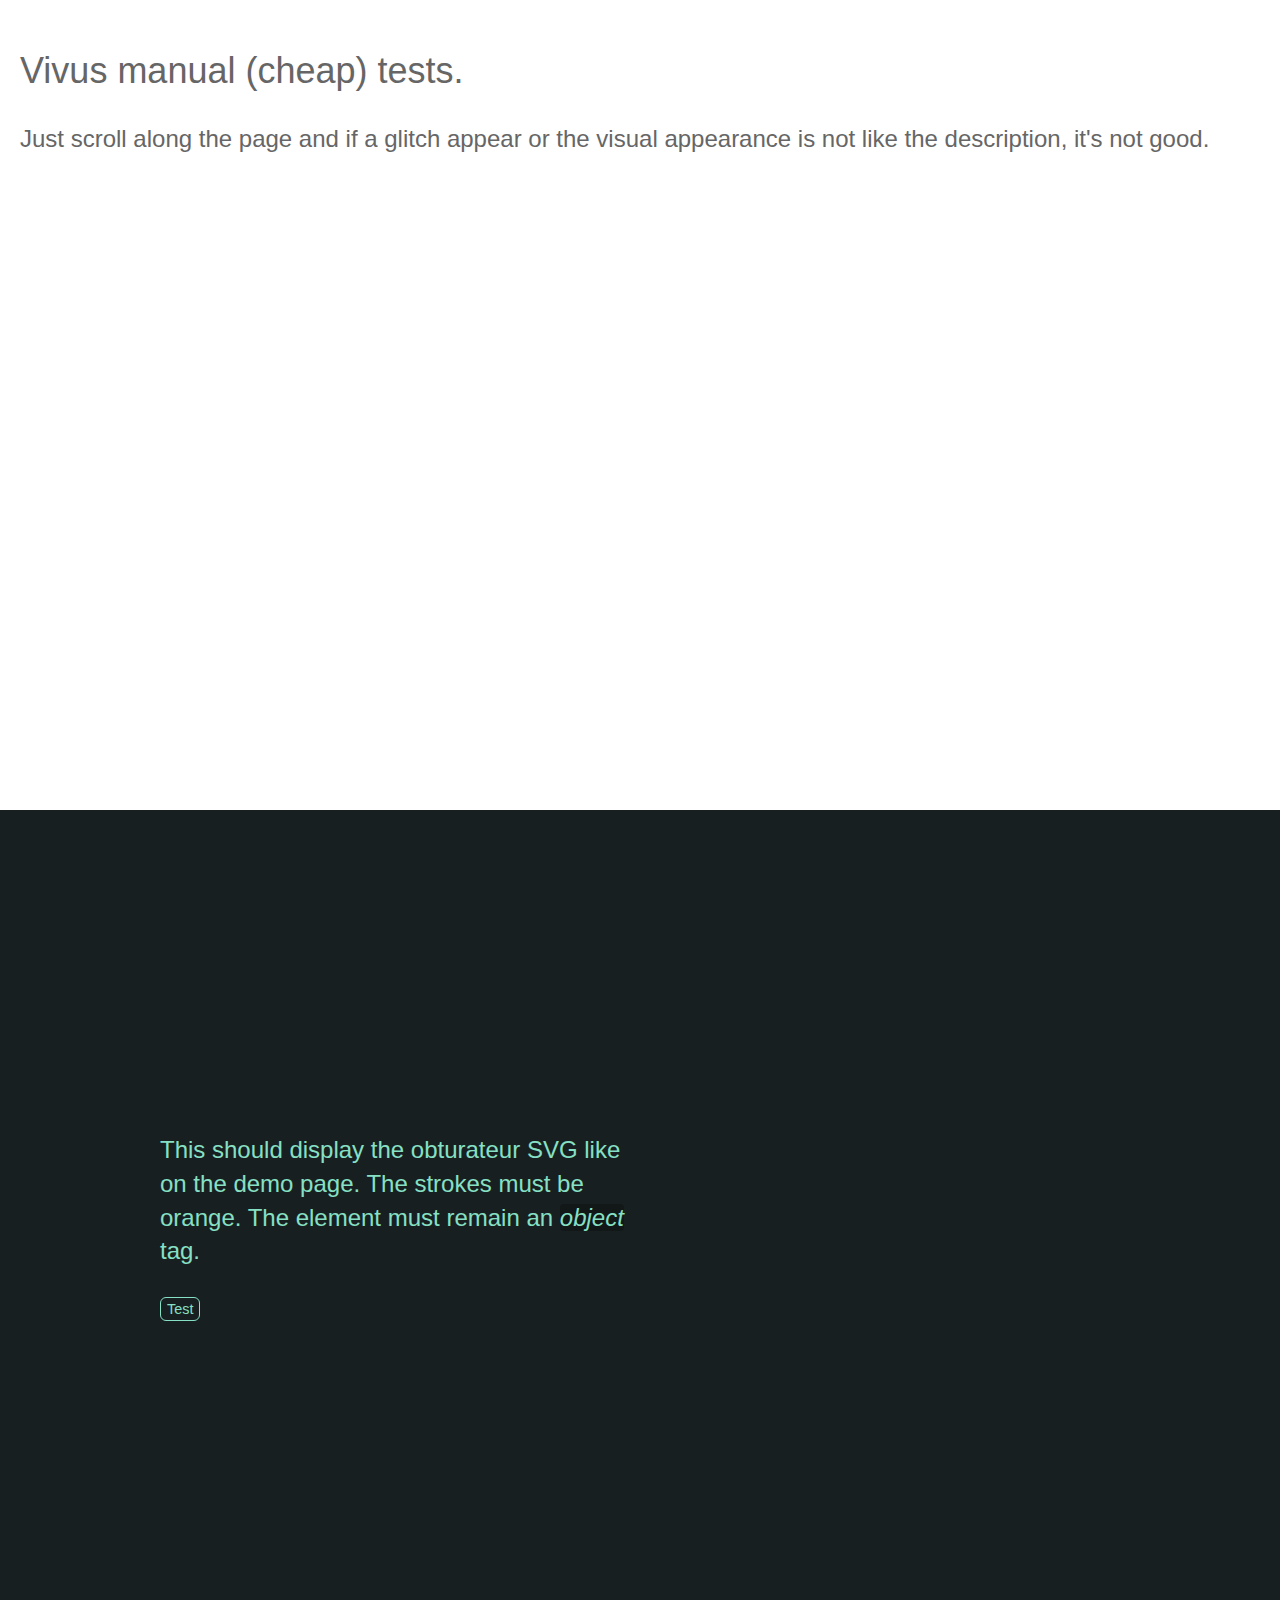
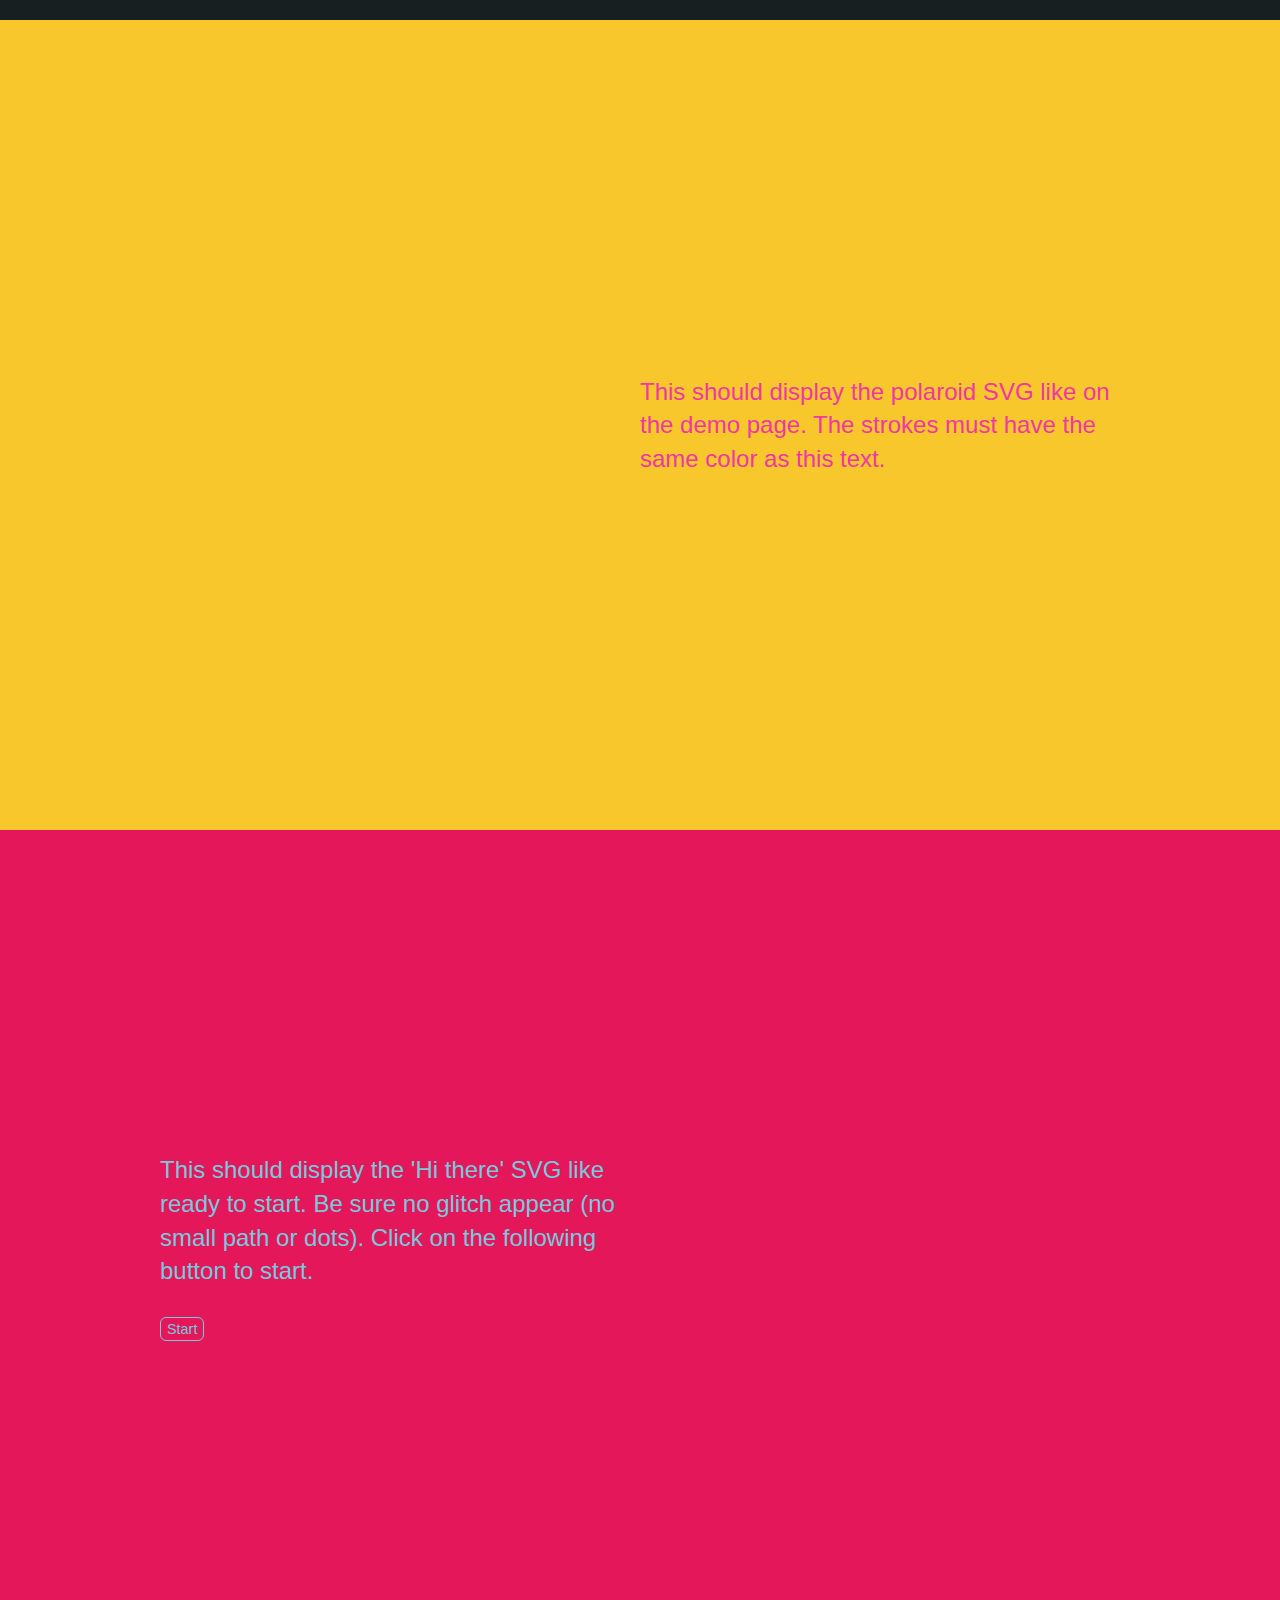
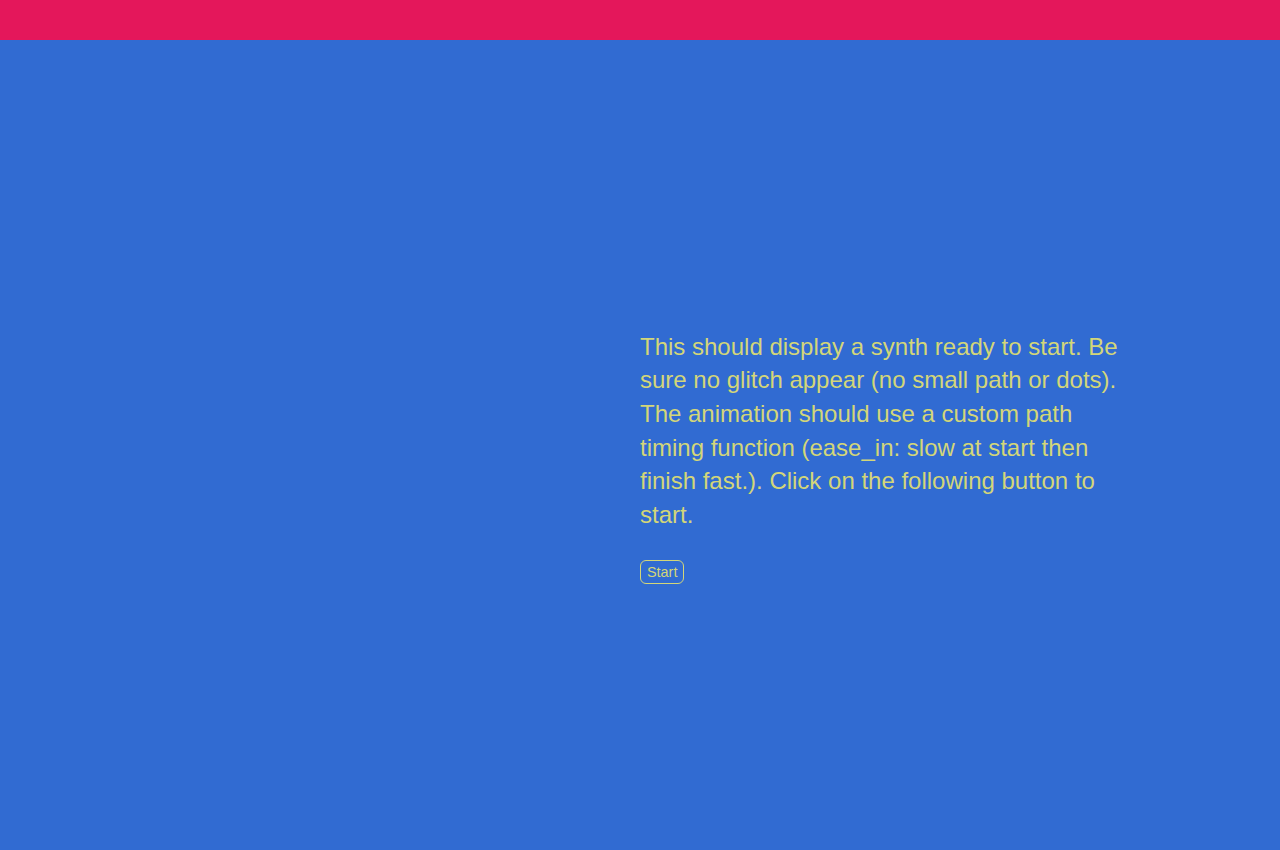
==== js/index.html @ 1c352534 "Added files via upload" ====
<!DOCTYPE html>
<html lang="en">
  <head>
    <meta charset="UTF-8" />
    <meta http-equiv="X-UA-Compatible" content="IE=edge,chrome=1">
    <meta name="viewport" content="width=device-width, initial-scale=1.0">
    <title>vivus.js - manual tests page</title>
    <meta name="description" content="SVG Drawing Animation" />

    <style type="text/css">

      /* Base style */
      html {
        font-size: 24px;
        height: 100%;
      }
      body {
        height: 100%;
        margin: 0 0 40px;
        font-family: 'Helvetica Neue', 'Helvetica', 'Arial', sans-serif;
        font-weight: 200;
        color: #666666;
        background-color: #FFFFFF;
        word-break: break-word;
      }
      h1, h2, h3, h4, h5, h6, p {
        font-weight: 100;
      }
      a, a:visited, a:hover, a:link {
        color: inherit;
        outline: 0;
      }
      small {
        font-weight: 100;
      }
      p {
        font-size: 1rem;
        line-height: 1.4rem;
      }
      button, .button {
        margin: 0; padding: 3px 6px;
        border-radius: 6px;
        border: 1px solid currentColor;
        color: inherit;
        background-color: rgba(0,0,0,0);
        font-size: 0.6rem;
        font-weight: 300;
        text-decoration: none;
        cursor: pointer;
        outline: 0;
      }
      button.active, .button.active {
        background-color: currentColor;
      }
      button.active span, .button.active span {
        color: #FFFFFF;
      }
      i {
        background-color: rgba(0, 0, 0, 0.25);
        border-radius: 4px;
      }
      svg * {
        fill: none;
        stroke: currentColor;
      }

      /* Layout */
      .content {
        margin: auto;
        max-width: 960px;
      }

      .box {
        width: 100%;
        display: inline-block;
        vertical-align: top;
      }

      .section {
        min-height: 90%;
        padding: 20px;
        box-sizing: border-box;
      }

      .warning {
        padding: .5rem .75rem;
        border: 1px solid currentColor;
        color: #fff;
        background-color: #c00;
        border-radius: .25rem;
      }

      .hidden {
        display: none;
      }

      @media (min-width: 768px) {
        .box-50 {
          width: 50%;
        }

        .section {
          display: flex;
          flex-direction: row;
        }
      }

      /* Themes */
      .intro    {display: block;}
      .sunrise  {color: #f037a5; background-color: #f8c72c;}
      .matrix   {color: #86e0c4; background-color: #181f21;}
      .electric {color: #78C9DB; background-color: #E4175B;}
      .night    {color: #D3D679; background-color: #316BD2;}

    </style>
  </head>
  <body>

    <div class="section intro">
      <h2>Vivus manual (cheap) tests.</h2>
      <p>Just scroll along the page and if a glitch appear or the visual appearance is not like the description, it's not good.</p>
      <p id="config-instructions" class="warning hidden">
        To use this page you must use an HTTP server to serve files. Run <i>npm run serve</i> in the repository then go to the <a href="http://127.0.0.1:8844/test/manual">test page</a>
      </p>
    </div>

    <div class="section matrix">
      <div class="content">
        <div class="box box-50">
          <p>
            This should display the obturateur SVG like on the demo page. The strokes must be orange. The element must remain an <i>object</i> tag.
          </p>
          <button onclick="this.textContent=(document.querySelector('object#obt')?'Pass!':'Failed.')">Test</button>
        </div><div class="box box-50">
          <object id="obt" data="obturateur.svg" type="image/svg+xml" style="width: 100%; max-height: 250px;"></object>
        </div>
      </div>
    </div>

    <div class="section sunrise">
      <div class="content">
        <div class="box box-50">
          <div id="polaroid-dynamic"></div>
        </div><div class="box box-50">
          <p>
            This should display the polaroid SVG like on the demo page. The strokes must have the same color as this text.
          </p>
        </div>
      </div>
    </div>

    <div class="section electric">
      <div class="content">
        <div class="box box-50">
          <p>
            This should display the 'Hi there' SVG like ready to start. Be sure no glitch appear (no small path or dots). Click on the following button to start.
          </p>
          <button onclick="hiD.play();">Start</button>
        </div><div class="box box-50">
          <div id="hi-dynamic" style="max-width: 300px; margin: auto;"></div>
        </div>
      </div>
    </div>

    <div class="section night">
      <div class="content">
        <div class="box box-50">
          <div id="synth-dynamic" style="max-width: 400px; margin: auto;"></div>
        </div><div class="box box-50">
          <p>
            This should display a synth ready to start. Be sure no glitch appear (no small path or dots). The animation should use a custom path timing function (ease_in: slow at start then finish fast.). Click on the following button to start.
          </p>
          <button onclick="synthD.play();">Start</button>
        </div>
      </div>
    </div>

    <!-- Le scripts -->
    <script src="/dist/vivus.js"></script>
    <script>

      // Display warning message if not on http server
      if (window.location.protocol === 'file:') {
        var configIntro = document.getElementById('config-instructions');
        configIntro.style.display = 'block';
      }

      // Obturateur
      var obt1 = new Vivus('obt', {
        type: 'delayed',
        duration: 150
      });

      // polaroid-dynamic
      var polaroidD = new Vivus('polaroid-dynamic', {
        file: 'polaroid.svg',
        type: 'scenario-sync',
        duration: 20
      });

      var hiD = new Vivus('hi-dynamic', {
        file: 'hi-there.svg',
        type: 'scenario-sync',
        duration: 20,
        start: 'manual'
      });

      var synthD = new Vivus('synth-dynamic', {
        file: 'synth.svg',
        type: 'oneByOne',
        duration: 200,
        start: 'manual',
        animTimingFunction: Vivus.EASE_IN
      });

      function easeOutBounce (x) {
        var base = -Math.cos(x * (0.5 * Math.PI)) + 1;
        var rate = Math.pow(base,1.5);
        var rateR = Math.pow(1 - x, 2);
        var progress = -Math.abs(Math.cos(rate * (2.5 * Math.PI) )) + 1;
        return (1- rateR) + (progress * rateR);
      }
      
    </script>
  </body>
</html>
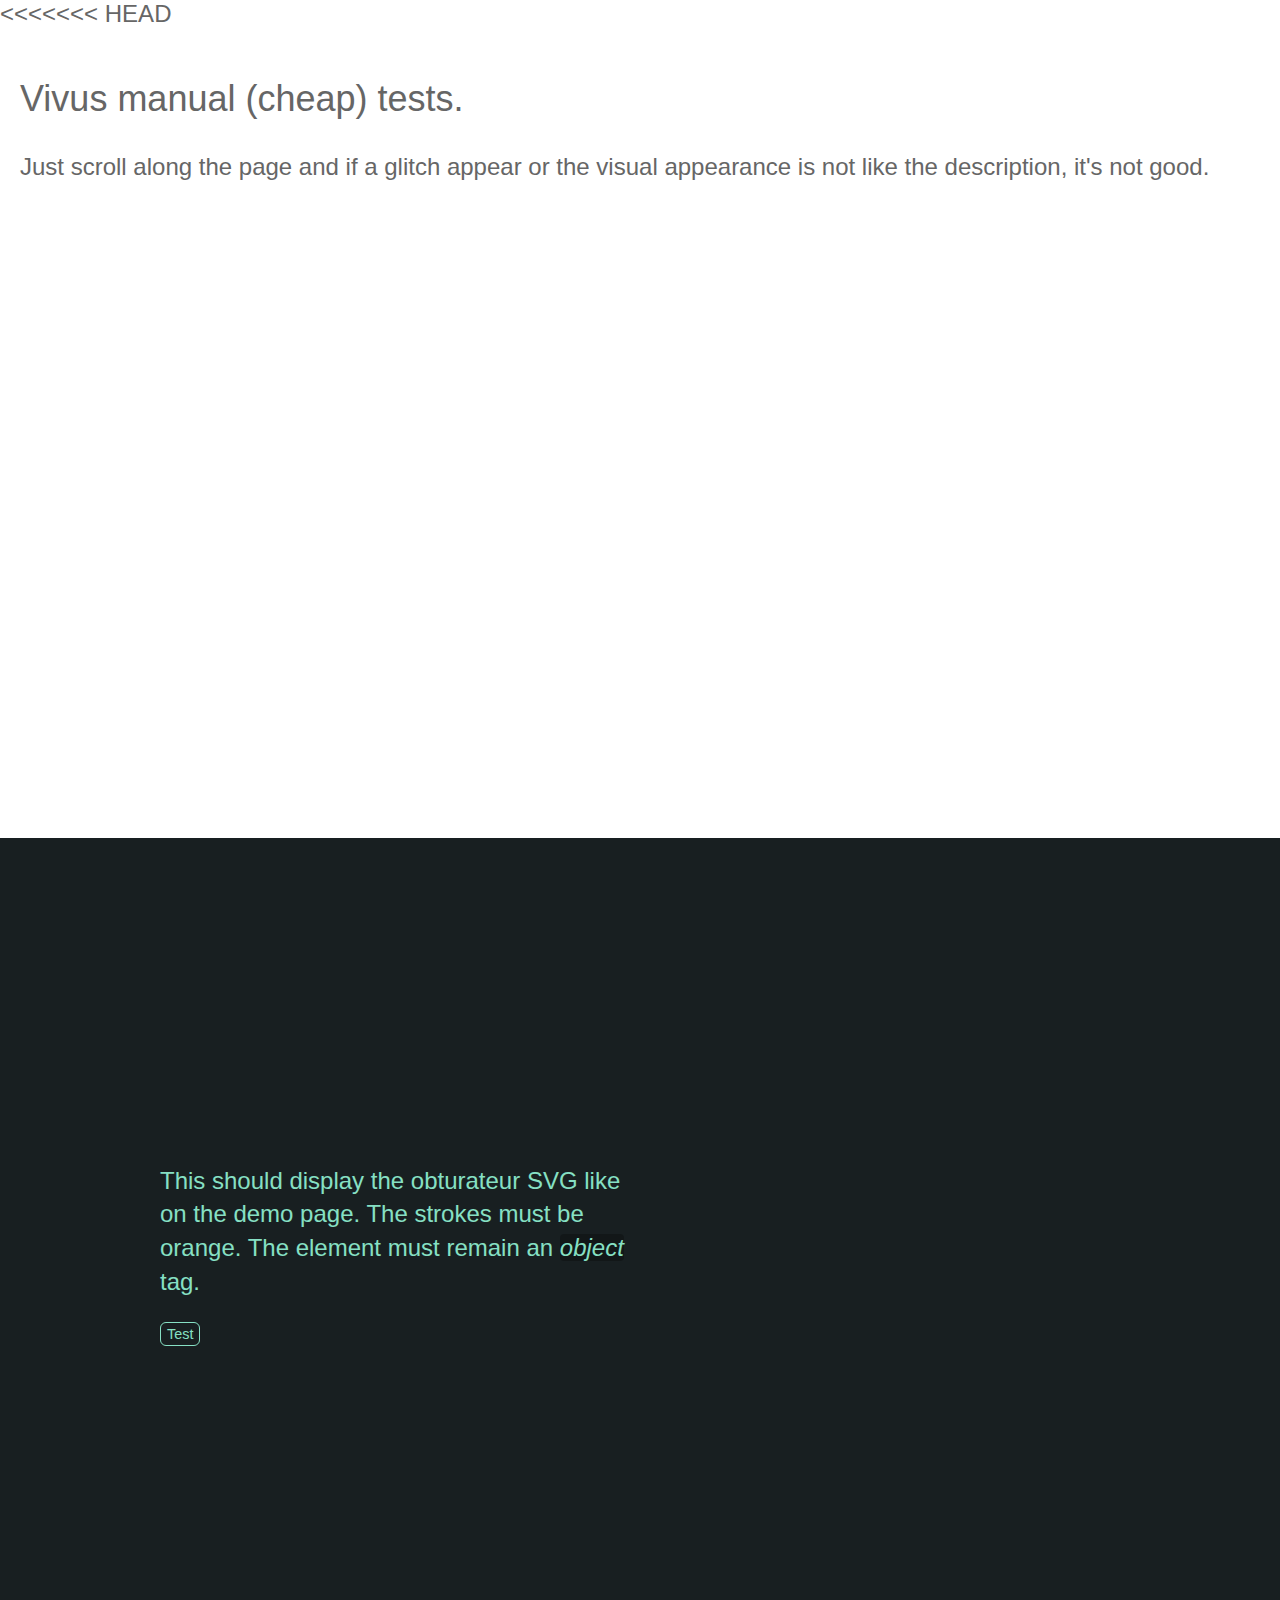
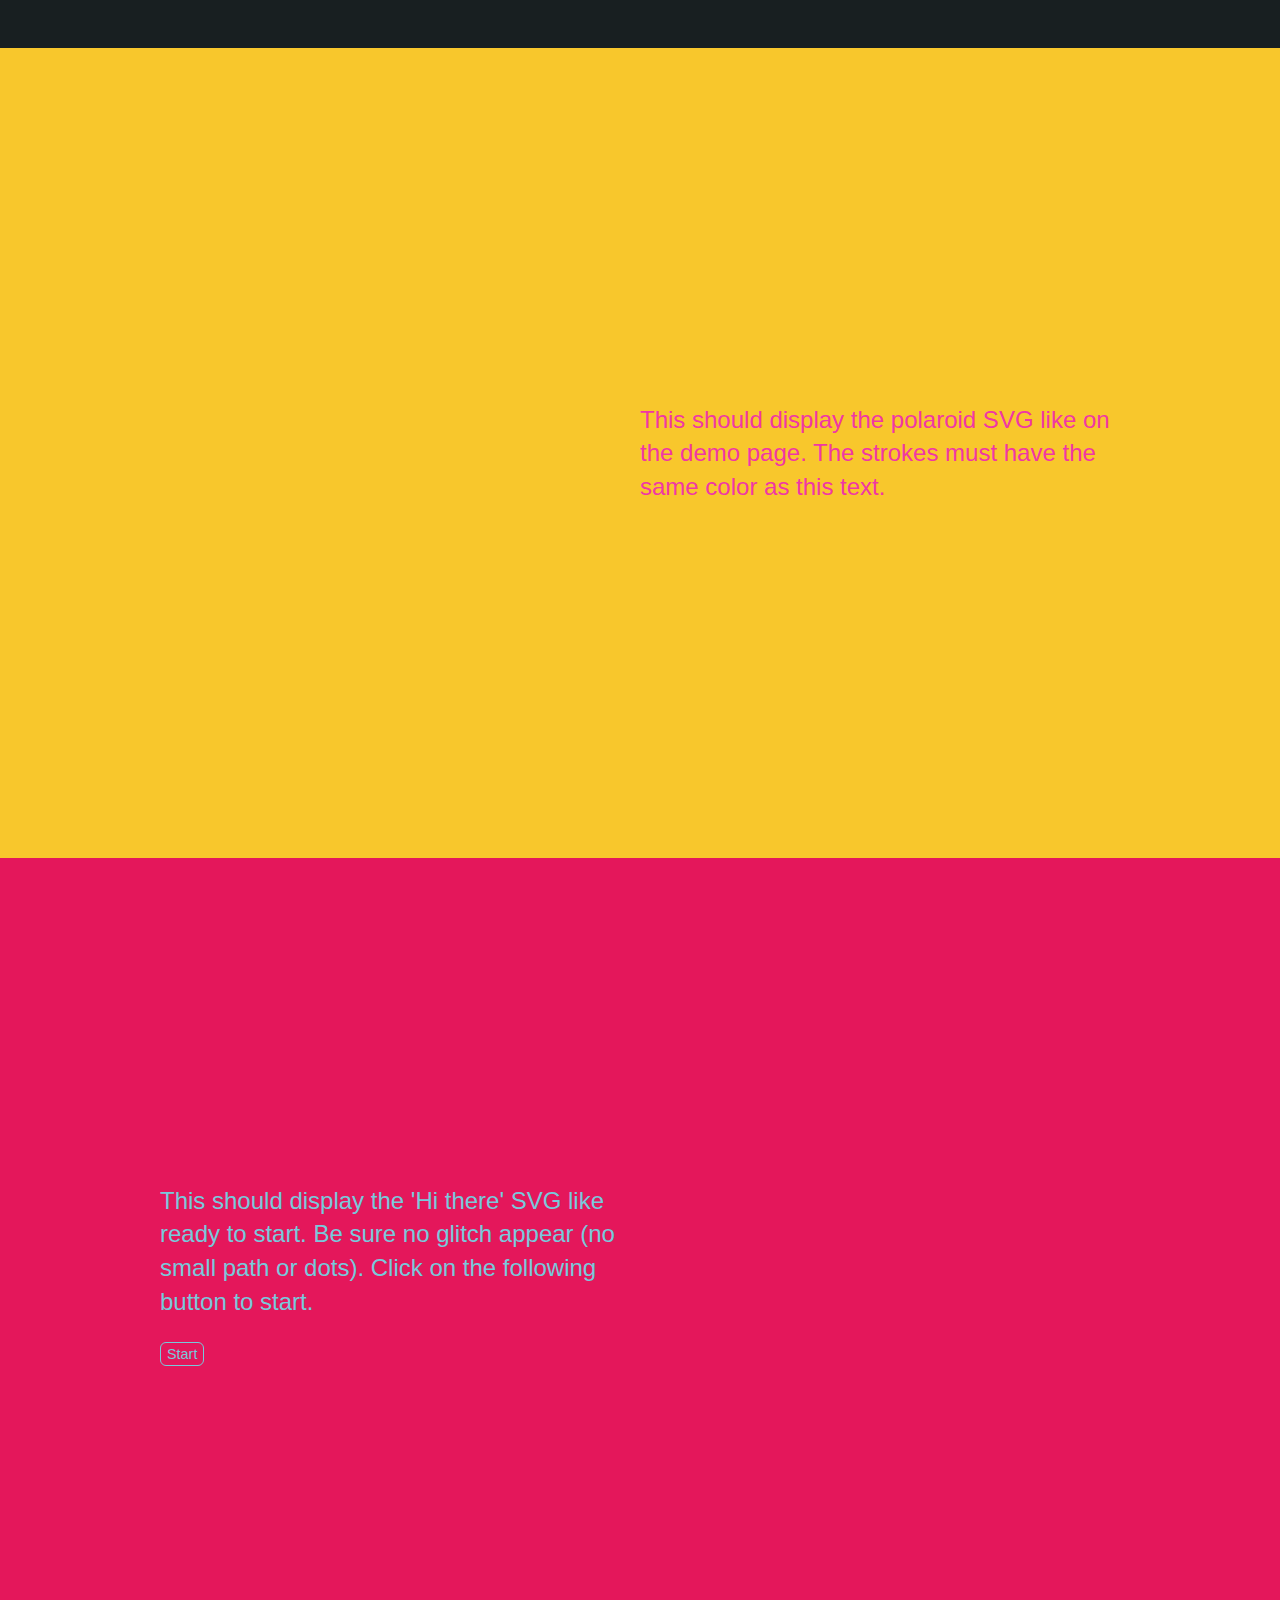
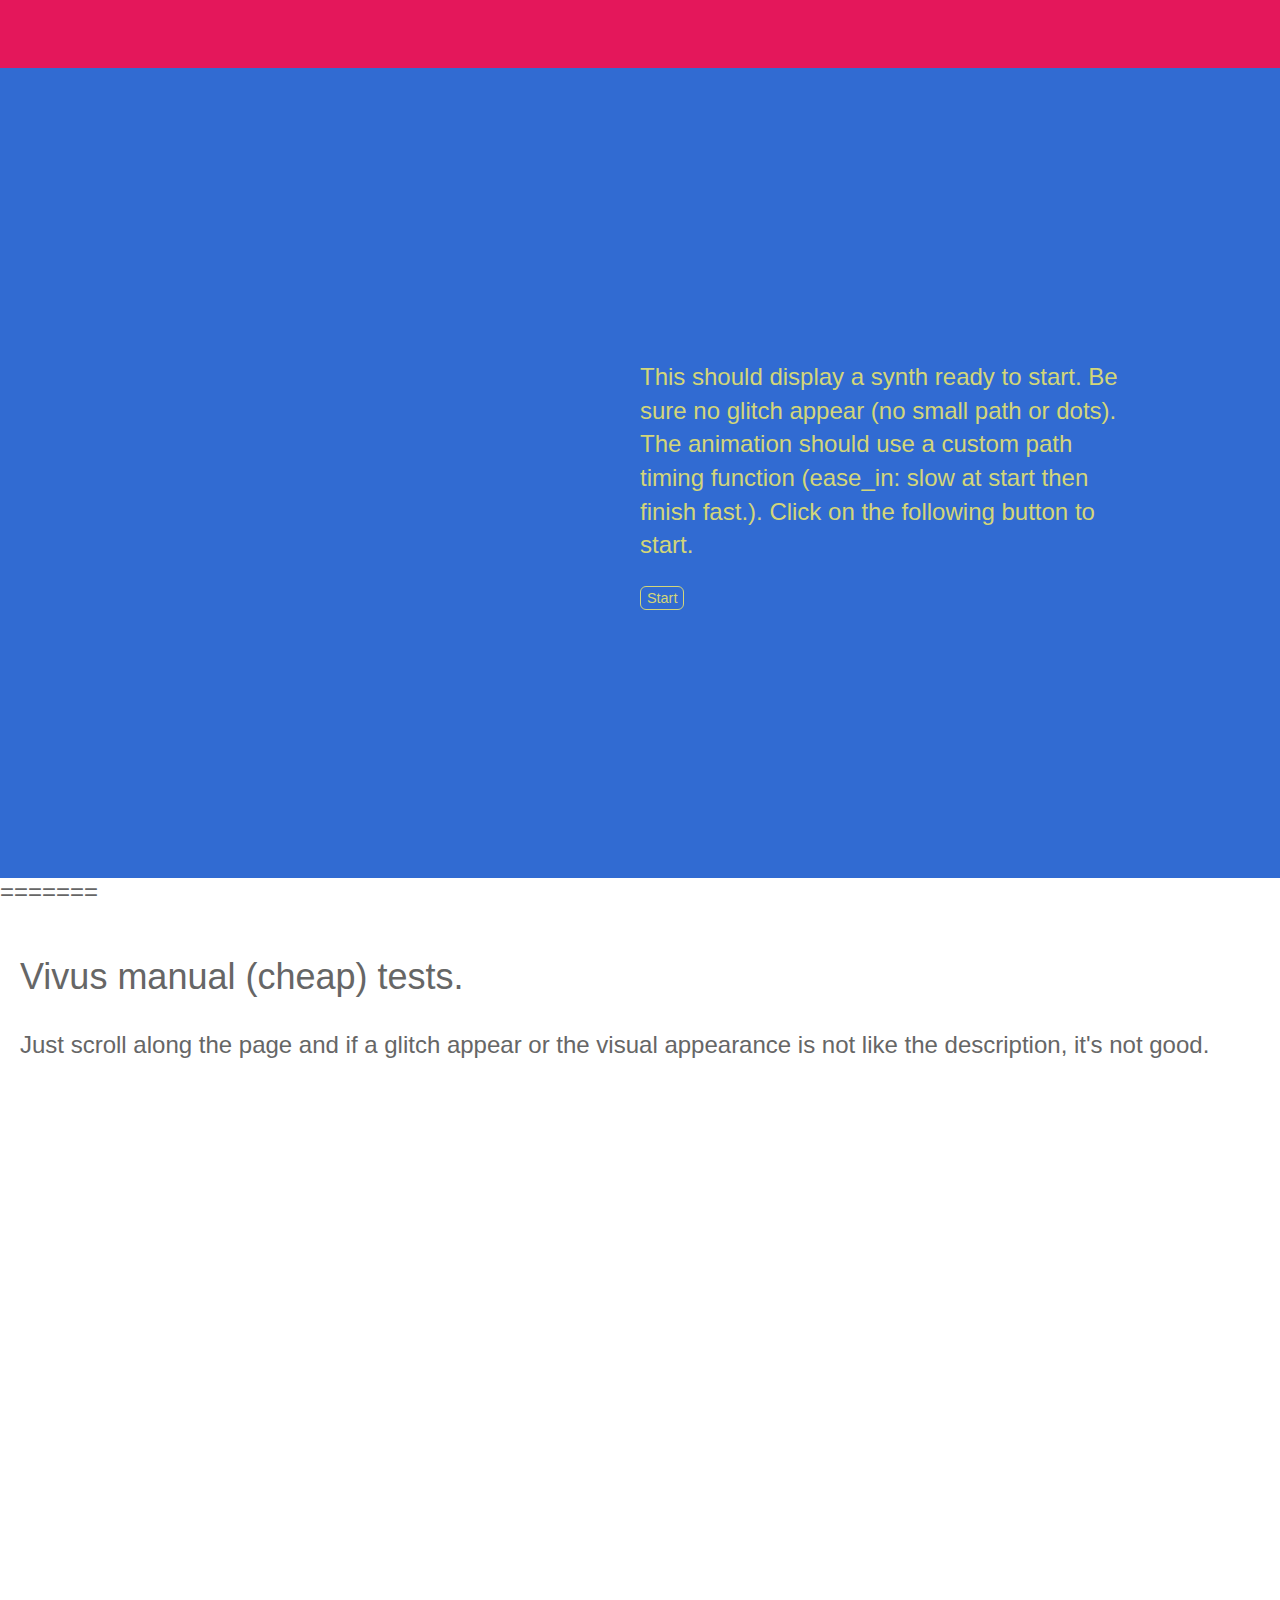
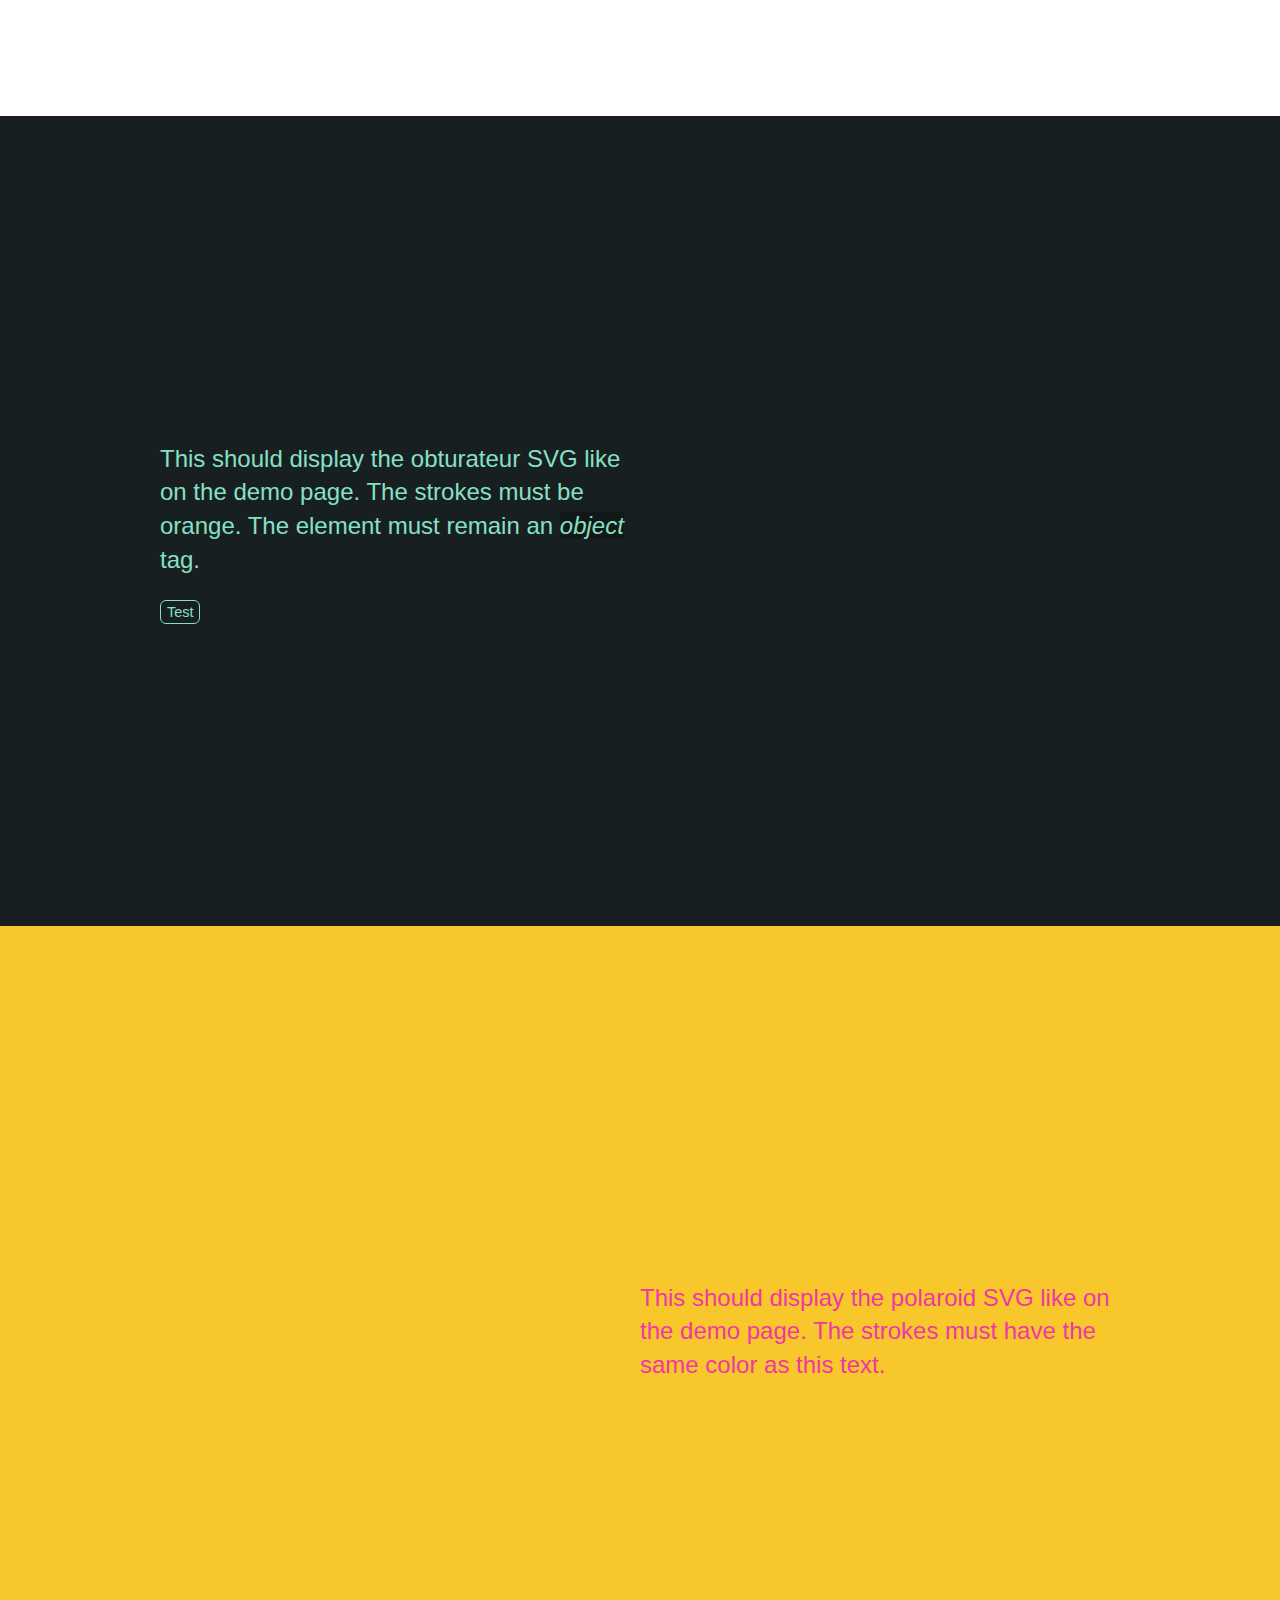
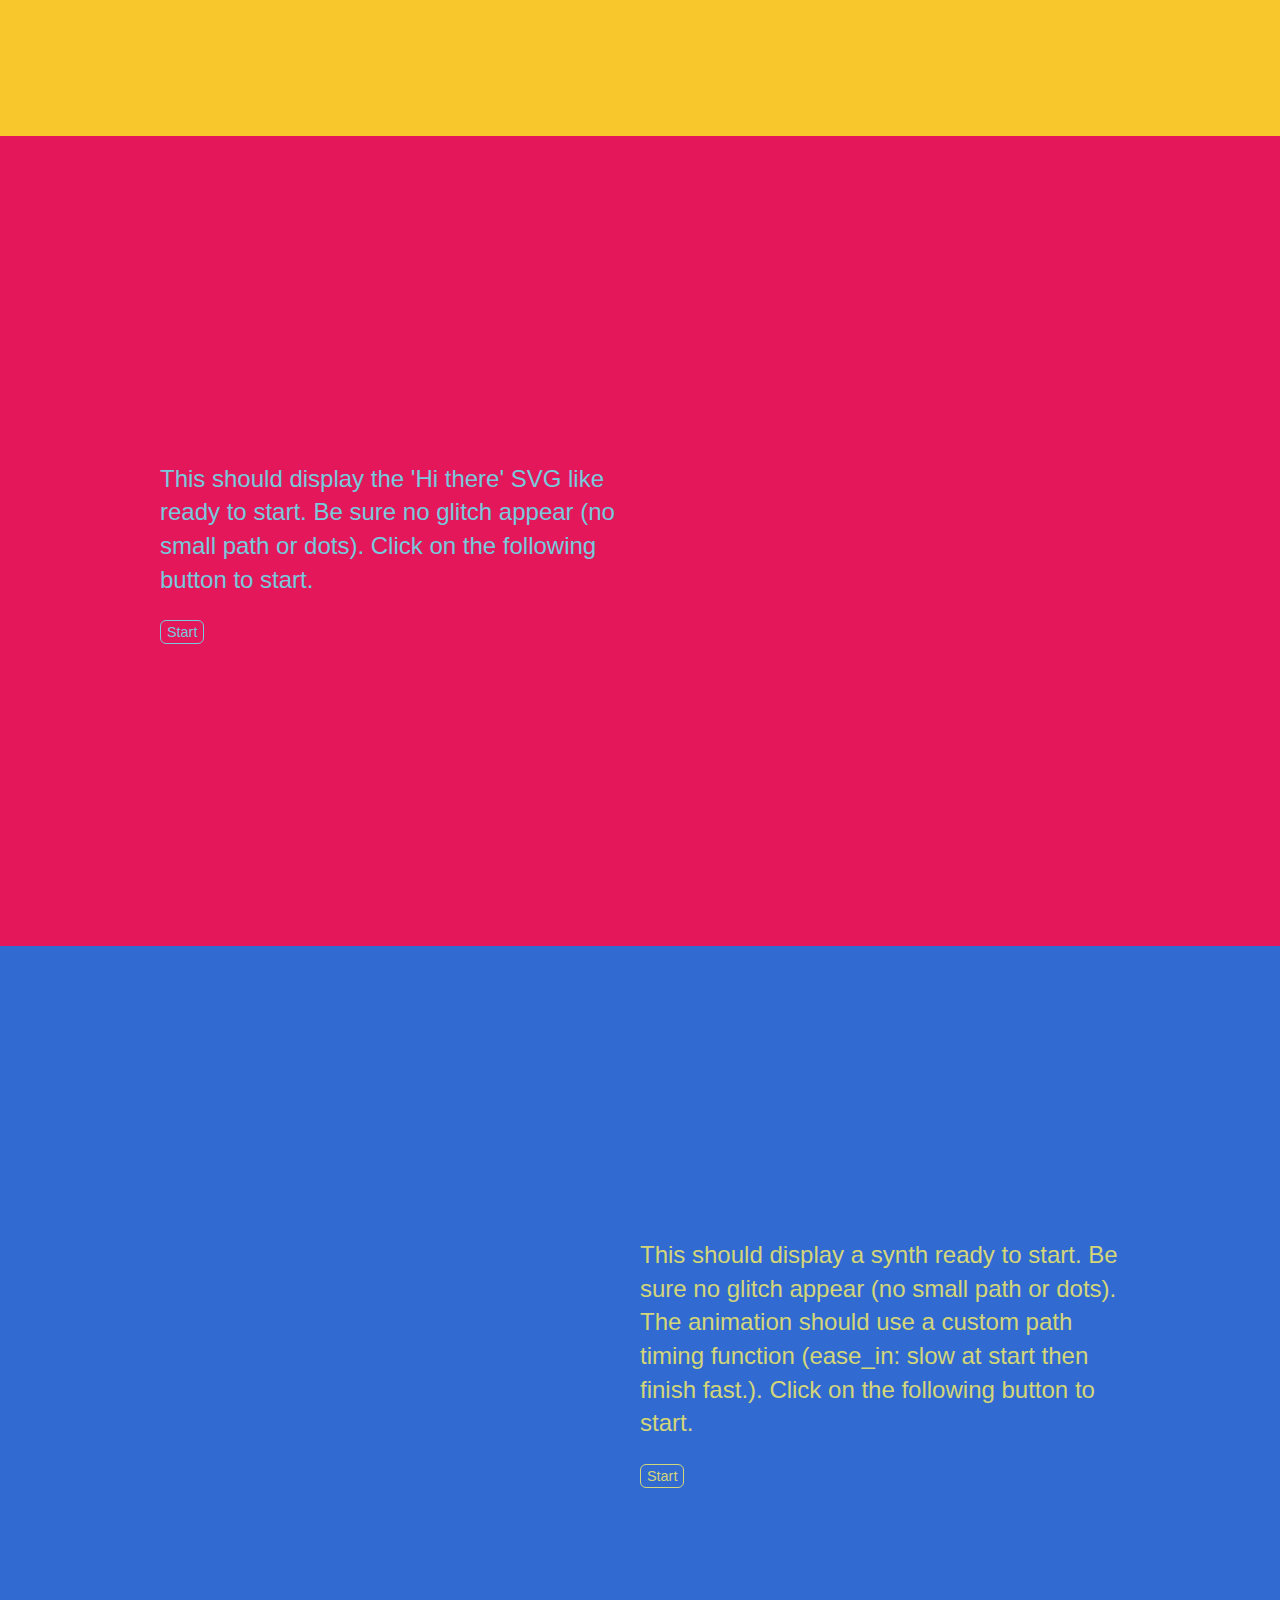
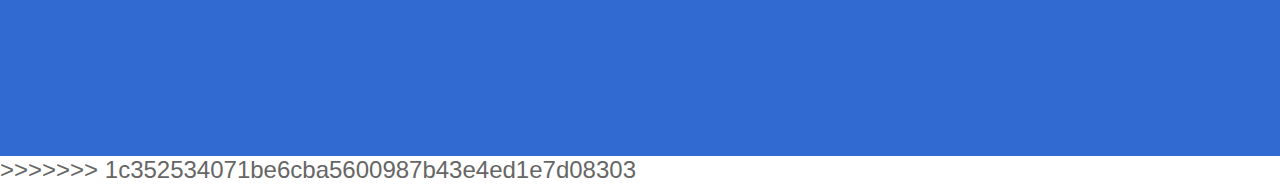
==== commit 5d665ce3: "Cleaning up code" ====
--- a/js/index.html
+++ b/js/index.html
@@ -1,226 +1,455 @@
-<!DOCTYPE html>
-<html lang="en">
-  <head>
-    <meta charset="UTF-8" />
-    <meta http-equiv="X-UA-Compatible" content="IE=edge,chrome=1">
-    <meta name="viewport" content="width=device-width, initial-scale=1.0">
-    <title>vivus.js - manual tests page</title>
-    <meta name="description" content="SVG Drawing Animation" />
-
-    <style type="text/css">
-
-      /* Base style */
-      html {
-        font-size: 24px;
-        height: 100%;
-      }
-      body {
-        height: 100%;
-        margin: 0 0 40px;
-        font-family: 'Helvetica Neue', 'Helvetica', 'Arial', sans-serif;
-        font-weight: 200;
-        color: #666666;
-        background-color: #FFFFFF;
-        word-break: break-word;
-      }
-      h1, h2, h3, h4, h5, h6, p {
-        font-weight: 100;
-      }
-      a, a:visited, a:hover, a:link {
-        color: inherit;
-        outline: 0;
-      }
-      small {
-        font-weight: 100;
-      }
-      p {
-        font-size: 1rem;
-        line-height: 1.4rem;
-      }
-      button, .button {
-        margin: 0; padding: 3px 6px;
-        border-radius: 6px;
-        border: 1px solid currentColor;
-        color: inherit;
-        background-color: rgba(0,0,0,0);
-        font-size: 0.6rem;
-        font-weight: 300;
-        text-decoration: none;
-        cursor: pointer;
-        outline: 0;
-      }
-      button.active, .button.active {
-        background-color: currentColor;
-      }
-      button.active span, .button.active span {
-        color: #FFFFFF;
-      }
-      i {
-        background-color: rgba(0, 0, 0, 0.25);
-        border-radius: 4px;
-      }
-      svg * {
-        fill: none;
-        stroke: currentColor;
-      }
-
-      /* Layout */
-      .content {
-        margin: auto;
-        max-width: 960px;
-      }
-
-      .box {
-        width: 100%;
-        display: inline-block;
-        vertical-align: top;
-      }
-
-      .section {
-        min-height: 90%;
-        padding: 20px;
-        box-sizing: border-box;
-      }
-
-      .warning {
-        padding: .5rem .75rem;
-        border: 1px solid currentColor;
-        color: #fff;
-        background-color: #c00;
-        border-radius: .25rem;
-      }
-
-      .hidden {
-        display: none;
-      }
-
-      @media (min-width: 768px) {
-        .box-50 {
-          width: 50%;
-        }
-
-        .section {
-          display: flex;
-          flex-direction: row;
-        }
-      }
-
-      /* Themes */
-      .intro    {display: block;}
-      .sunrise  {color: #f037a5; background-color: #f8c72c;}
-      .matrix   {color: #86e0c4; background-color: #181f21;}
-      .electric {color: #78C9DB; background-color: #E4175B;}
-      .night    {color: #D3D679; background-color: #316BD2;}
-
-    </style>
-  </head>
-  <body>
-
-    <div class="section intro">
-      <h2>Vivus manual (cheap) tests.</h2>
-      <p>Just scroll along the page and if a glitch appear or the visual appearance is not like the description, it's not good.</p>
-      <p id="config-instructions" class="warning hidden">
-        To use this page you must use an HTTP server to serve files. Run <i>npm run serve</i> in the repository then go to the <a href="http://127.0.0.1:8844/test/manual">test page</a>
-      </p>
-    </div>
-
-    <div class="section matrix">
-      <div class="content">
-        <div class="box box-50">
-          <p>
-            This should display the obturateur SVG like on the demo page. The strokes must be orange. The element must remain an <i>object</i> tag.
-          </p>
-          <button onclick="this.textContent=(document.querySelector('object#obt')?'Pass!':'Failed.')">Test</button>
-        </div><div class="box box-50">
-          <object id="obt" data="obturateur.svg" type="image/svg+xml" style="width: 100%; max-height: 250px;"></object>
-        </div>
-      </div>
-    </div>
-
-    <div class="section sunrise">
-      <div class="content">
-        <div class="box box-50">
-          <div id="polaroid-dynamic"></div>
-        </div><div class="box box-50">
-          <p>
-            This should display the polaroid SVG like on the demo page. The strokes must have the same color as this text.
-          </p>
-        </div>
-      </div>
-    </div>
-
-    <div class="section electric">
-      <div class="content">
-        <div class="box box-50">
-          <p>
-            This should display the 'Hi there' SVG like ready to start. Be sure no glitch appear (no small path or dots). Click on the following button to start.
-          </p>
-          <button onclick="hiD.play();">Start</button>
-        </div><div class="box box-50">
-          <div id="hi-dynamic" style="max-width: 300px; margin: auto;"></div>
-        </div>
-      </div>
-    </div>
-
-    <div class="section night">
-      <div class="content">
-        <div class="box box-50">
-          <div id="synth-dynamic" style="max-width: 400px; margin: auto;"></div>
-        </div><div class="box box-50">
-          <p>
-            This should display a synth ready to start. Be sure no glitch appear (no small path or dots). The animation should use a custom path timing function (ease_in: slow at start then finish fast.). Click on the following button to start.
-          </p>
-          <button onclick="synthD.play();">Start</button>
-        </div>
-      </div>
-    </div>
-
-    <!-- Le scripts -->
-    <script src="/dist/vivus.js"></script>
-    <script>
-
-      // Display warning message if not on http server
-      if (window.location.protocol === 'file:') {
-        var configIntro = document.getElementById('config-instructions');
-        configIntro.style.display = 'block';
-      }
-
-      // Obturateur
-      var obt1 = new Vivus('obt', {
-        type: 'delayed',
-        duration: 150
-      });
-
-      // polaroid-dynamic
-      var polaroidD = new Vivus('polaroid-dynamic', {
-        file: 'polaroid.svg',
-        type: 'scenario-sync',
-        duration: 20
-      });
-
-      var hiD = new Vivus('hi-dynamic', {
-        file: 'hi-there.svg',
-        type: 'scenario-sync',
-        duration: 20,
-        start: 'manual'
-      });
-
-      var synthD = new Vivus('synth-dynamic', {
-        file: 'synth.svg',
-        type: 'oneByOne',
-        duration: 200,
-        start: 'manual',
-        animTimingFunction: Vivus.EASE_IN
-      });
-
-      function easeOutBounce (x) {
-        var base = -Math.cos(x * (0.5 * Math.PI)) + 1;
-        var rate = Math.pow(base,1.5);
-        var rateR = Math.pow(1 - x, 2);
-        var progress = -Math.abs(Math.cos(rate * (2.5 * Math.PI) )) + 1;
-        return (1- rateR) + (progress * rateR);
-      }
-      
-    </script>
-  </body>
-</html>
+<<<<<<< HEAD
+<!DOCTYPE html>
+<html lang="en">
+  <head>
+    <meta charset="UTF-8" />
+    <meta http-equiv="X-UA-Compatible" content="IE=edge,chrome=1">
+    <meta name="viewport" content="width=device-width, initial-scale=1.0">
+    <title>vivus.js - manual tests page</title>
+    <meta name="description" content="SVG Drawing Animation" />
+
+    <style type="text/css">
+
+      /* Base style */
+      html {
+        font-size: 24px;
+        height: 100%;
+      }
+      body {
+        height: 100%;
+        margin: 0 0 40px;
+        font-family: 'Helvetica Neue', 'Helvetica', 'Arial', sans-serif;
+        font-weight: 200;
+        color: #666666;
+        background-color: #FFFFFF;
+        word-break: break-word;
+      }
+      h1, h2, h3, h4, h5, h6, p {
+        font-weight: 100;
+      }
+      a, a:visited, a:hover, a:link {
+        color: inherit;
+        outline: 0;
+      }
+      small {
+        font-weight: 100;
+      }
+      p {
+        font-size: 1rem;
+        line-height: 1.4rem;
+      }
+      button, .button {
+        margin: 0; padding: 3px 6px;
+        border-radius: 6px;
+        border: 1px solid currentColor;
+        color: inherit;
+        background-color: rgba(0,0,0,0);
+        font-size: 0.6rem;
+        font-weight: 300;
+        text-decoration: none;
+        cursor: pointer;
+        outline: 0;
+      }
+      button.active, .button.active {
+        background-color: currentColor;
+      }
+      button.active span, .button.active span {
+        color: #FFFFFF;
+      }
+      i {
+        background-color: rgba(0, 0, 0, 0.25);
+        border-radius: 4px;
+      }
+      svg * {
+        fill: none;
+        stroke: currentColor;
+      }
+
+      /* Layout */
+      .content {
+        margin: auto;
+        max-width: 960px;
+      }
+
+      .box {
+        width: 100%;
+        display: inline-block;
+        vertical-align: top;
+      }
+
+      .section {
+        min-height: 90%;
+        padding: 20px;
+        box-sizing: border-box;
+      }
+
+      .warning {
+        padding: .5rem .75rem;
+        border: 1px solid currentColor;
+        color: #fff;
+        background-color: #c00;
+        border-radius: .25rem;
+      }
+
+      .hidden {
+        display: none;
+      }
+
+      @media (min-width: 768px) {
+        .box-50 {
+          width: 50%;
+        }
+
+        .section {
+          display: flex;
+          flex-direction: row;
+        }
+      }
+
+      /* Themes */
+      .intro    {display: block;}
+      .sunrise  {color: #f037a5; background-color: #f8c72c;}
+      .matrix   {color: #86e0c4; background-color: #181f21;}
+      .electric {color: #78C9DB; background-color: #E4175B;}
+      .night    {color: #D3D679; background-color: #316BD2;}
+
+    </style>
+  </head>
+  <body>
+
+    <div class="section intro">
+      <h2>Vivus manual (cheap) tests.</h2>
+      <p>Just scroll along the page and if a glitch appear or the visual appearance is not like the description, it's not good.</p>
+      <p id="config-instructions" class="warning hidden">
+        To use this page you must use an HTTP server to serve files. Run <i>npm run serve</i> in the repository then go to the <a href="http://127.0.0.1:8844/test/manual">test page</a>
+      </p>
+    </div>
+
+    <div class="section matrix">
+      <div class="content">
+        <div class="box box-50">
+          <p>
+            This should display the obturateur SVG like on the demo page. The strokes must be orange. The element must remain an <i>object</i> tag.
+          </p>
+          <button onclick="this.textContent=(document.querySelector('object#obt')?'Pass!':'Failed.')">Test</button>
+        </div><div class="box box-50">
+          <object id="obt" data="obturateur.svg" type="image/svg+xml" style="width: 100%; max-height: 250px;"></object>
+        </div>
+      </div>
+    </div>
+
+    <div class="section sunrise">
+      <div class="content">
+        <div class="box box-50">
+          <div id="polaroid-dynamic"></div>
+        </div><div class="box box-50">
+          <p>
+            This should display the polaroid SVG like on the demo page. The strokes must have the same color as this text.
+          </p>
+        </div>
+      </div>
+    </div>
+
+    <div class="section electric">
+      <div class="content">
+        <div class="box box-50">
+          <p>
+            This should display the 'Hi there' SVG like ready to start. Be sure no glitch appear (no small path or dots). Click on the following button to start.
+          </p>
+          <button onclick="hiD.play();">Start</button>
+        </div><div class="box box-50">
+          <div id="hi-dynamic" style="max-width: 300px; margin: auto;"></div>
+        </div>
+      </div>
+    </div>
+
+    <div class="section night">
+      <div class="content">
+        <div class="box box-50">
+          <div id="synth-dynamic" style="max-width: 400px; margin: auto;"></div>
+        </div><div class="box box-50">
+          <p>
+            This should display a synth ready to start. Be sure no glitch appear (no small path or dots). The animation should use a custom path timing function (ease_in: slow at start then finish fast.). Click on the following button to start.
+          </p>
+          <button onclick="synthD.play();">Start</button>
+        </div>
+      </div>
+    </div>
+
+    <!-- Le scripts -->
+    <script src="/dist/vivus.js"></script>
+    <script>
+
+      // Display warning message if not on http server
+      if (window.location.protocol === 'file:') {
+        var configIntro = document.getElementById('config-instructions');
+        configIntro.style.display = 'block';
+      }
+
+      // Obturateur
+      var obt1 = new Vivus('obt', {
+        type: 'delayed',
+        duration: 150
+      });
+
+      // polaroid-dynamic
+      var polaroidD = new Vivus('polaroid-dynamic', {
+        file: 'polaroid.svg',
+        type: 'scenario-sync',
+        duration: 20
+      });
+
+      var hiD = new Vivus('hi-dynamic', {
+        file: 'hi-there.svg',
+        type: 'scenario-sync',
+        duration: 20,
+        start: 'manual'
+      });
+
+      var synthD = new Vivus('synth-dynamic', {
+        file: 'synth.svg',
+        type: 'oneByOne',
+        duration: 200,
+        start: 'manual',
+        animTimingFunction: Vivus.EASE_IN
+      });
+
+      function easeOutBounce (x) {
+        var base = -Math.cos(x * (0.5 * Math.PI)) + 1;
+        var rate = Math.pow(base,1.5);
+        var rateR = Math.pow(1 - x, 2);
+        var progress = -Math.abs(Math.cos(rate * (2.5 * Math.PI) )) + 1;
+        return (1- rateR) + (progress * rateR);
+      }
+      
+    </script>
+  </body>
+</html>
+=======
+<!DOCTYPE html>
+<html lang="en">
+  <head>
+    <meta charset="UTF-8" />
+    <meta http-equiv="X-UA-Compatible" content="IE=edge,chrome=1">
+    <meta name="viewport" content="width=device-width, initial-scale=1.0">
+    <title>vivus.js - manual tests page</title>
+    <meta name="description" content="SVG Drawing Animation" />
+
+    <style type="text/css">
+
+      /* Base style */
+      html {
+        font-size: 24px;
+        height: 100%;
+      }
+      body {
+        height: 100%;
+        margin: 0 0 40px;
+        font-family: 'Helvetica Neue', 'Helvetica', 'Arial', sans-serif;
+        font-weight: 200;
+        color: #666666;
+        background-color: #FFFFFF;
+        word-break: break-word;
+      }
+      h1, h2, h3, h4, h5, h6, p {
+        font-weight: 100;
+      }
+      a, a:visited, a:hover, a:link {
+        color: inherit;
+        outline: 0;
+      }
+      small {
+        font-weight: 100;
+      }
+      p {
+        font-size: 1rem;
+        line-height: 1.4rem;
+      }
+      button, .button {
+        margin: 0; padding: 3px 6px;
+        border-radius: 6px;
+        border: 1px solid currentColor;
+        color: inherit;
+        background-color: rgba(0,0,0,0);
+        font-size: 0.6rem;
+        font-weight: 300;
+        text-decoration: none;
+        cursor: pointer;
+        outline: 0;
+      }
+      button.active, .button.active {
+        background-color: currentColor;
+      }
+      button.active span, .button.active span {
+        color: #FFFFFF;
+      }
+      i {
+        background-color: rgba(0, 0, 0, 0.25);
+        border-radius: 4px;
+      }
+      svg * {
+        fill: none;
+        stroke: currentColor;
+      }
+
+      /* Layout */
+      .content {
+        margin: auto;
+        max-width: 960px;
+      }
+
+      .box {
+        width: 100%;
+        display: inline-block;
+        vertical-align: top;
+      }
+
+      .section {
+        min-height: 90%;
+        padding: 20px;
+        box-sizing: border-box;
+      }
+
+      .warning {
+        padding: .5rem .75rem;
+        border: 1px solid currentColor;
+        color: #fff;
+        background-color: #c00;
+        border-radius: .25rem;
+      }
+
+      .hidden {
+        display: none;
+      }
+
+      @media (min-width: 768px) {
+        .box-50 {
+          width: 50%;
+        }
+
+        .section {
+          display: flex;
+          flex-direction: row;
+        }
+      }
+
+      /* Themes */
+      .intro    {display: block;}
+      .sunrise  {color: #f037a5; background-color: #f8c72c;}
+      .matrix   {color: #86e0c4; background-color: #181f21;}
+      .electric {color: #78C9DB; background-color: #E4175B;}
+      .night    {color: #D3D679; background-color: #316BD2;}
+
+    </style>
+  </head>
+  <body>
+
+    <div class="section intro">
+      <h2>Vivus manual (cheap) tests.</h2>
+      <p>Just scroll along the page and if a glitch appear or the visual appearance is not like the description, it's not good.</p>
+      <p id="config-instructions" class="warning hidden">
+        To use this page you must use an HTTP server to serve files. Run <i>npm run serve</i> in the repository then go to the <a href="http://127.0.0.1:8844/test/manual">test page</a>
+      </p>
+    </div>
+
+    <div class="section matrix">
+      <div class="content">
+        <div class="box box-50">
+          <p>
+            This should display the obturateur SVG like on the demo page. The strokes must be orange. The element must remain an <i>object</i> tag.
+          </p>
+          <button onclick="this.textContent=(document.querySelector('object#obt')?'Pass!':'Failed.')">Test</button>
+        </div><div class="box box-50">
+          <object id="obt" data="obturateur.svg" type="image/svg+xml" style="width: 100%; max-height: 250px;"></object>
+        </div>
+      </div>
+    </div>
+
+    <div class="section sunrise">
+      <div class="content">
+        <div class="box box-50">
+          <div id="polaroid-dynamic"></div>
+        </div><div class="box box-50">
+          <p>
+            This should display the polaroid SVG like on the demo page. The strokes must have the same color as this text.
+          </p>
+        </div>
+      </div>
+    </div>
+
+    <div class="section electric">
+      <div class="content">
+        <div class="box box-50">
+          <p>
+            This should display the 'Hi there' SVG like ready to start. Be sure no glitch appear (no small path or dots). Click on the following button to start.
+          </p>
+          <button onclick="hiD.play();">Start</button>
+        </div><div class="box box-50">
+          <div id="hi-dynamic" style="max-width: 300px; margin: auto;"></div>
+        </div>
+      </div>
+    </div>
+
+    <div class="section night">
+      <div class="content">
+        <div class="box box-50">
+          <div id="synth-dynamic" style="max-width: 400px; margin: auto;"></div>
+        </div><div class="box box-50">
+          <p>
+            This should display a synth ready to start. Be sure no glitch appear (no small path or dots). The animation should use a custom path timing function (ease_in: slow at start then finish fast.). Click on the following button to start.
+          </p>
+          <button onclick="synthD.play();">Start</button>
+        </div>
+      </div>
+    </div>
+
+    <!-- Le scripts -->
+    <script src="/dist/vivus.js"></script>
+    <script>
+
+      // Display warning message if not on http server
+      if (window.location.protocol === 'file:') {
+        var configIntro = document.getElementById('config-instructions');
+        configIntro.style.display = 'block';
+      }
+
+      // Obturateur
+      var obt1 = new Vivus('obt', {
+        type: 'delayed',
+        duration: 150
+      });
+
+      // polaroid-dynamic
+      var polaroidD = new Vivus('polaroid-dynamic', {
+        file: 'polaroid.svg',
+        type: 'scenario-sync',
+        duration: 20
+      });
+
+      var hiD = new Vivus('hi-dynamic', {
+        file: 'hi-there.svg',
+        type: 'scenario-sync',
+        duration: 20,
+        start: 'manual'
+      });
+
+      var synthD = new Vivus('synth-dynamic', {
+        file: 'synth.svg',
+        type: 'oneByOne',
+        duration: 200,
+        start: 'manual',
+        animTimingFunction: Vivus.EASE_IN
+      });
+
+      function easeOutBounce (x) {
+        var base = -Math.cos(x * (0.5 * Math.PI)) + 1;
+        var rate = Math.pow(base,1.5);
+        var rateR = Math.pow(1 - x, 2);
+        var progress = -Math.abs(Math.cos(rate * (2.5 * Math.PI) )) + 1;
+        return (1- rateR) + (progress * rateR);
+      }
+      
+    </script>
+  </body>
+</html>
+>>>>>>> 1c352534071be6cba5600987b43e4ed1e7d08303
